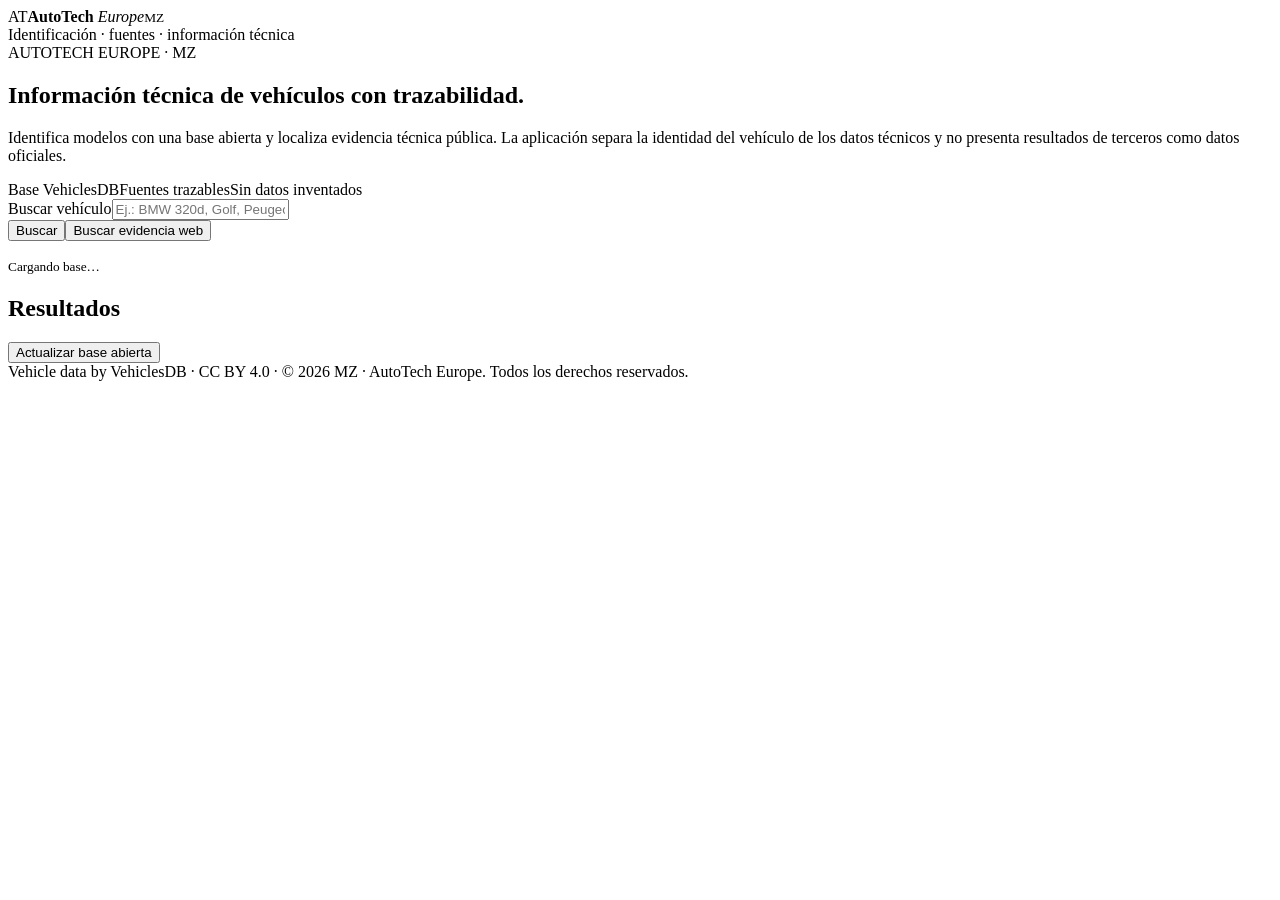
==== index.html @ 531ab594 "Publicar AutoTech Europe beta" ====
<!doctype html>
<html lang="es"><head><meta charset="utf-8"><meta name="viewport" content="width=device-width,initial-scale=1"><title>AutoTech Europe</title><link rel="stylesheet" href="/static/styles.css"></head>
<body><header><div class="brand"><span class="logo">AT</span><strong>AutoTech</strong> <em>Europe</em><small>MZ</small></div><div class="tag">Identificación · fuentes · información técnica</div></header>
<main><section class="hero"><div><div class="eyebrow">AUTOTECH EUROPE · MZ</div><h1>Información técnica de vehículos con trazabilidad.</h1><p>Identifica modelos con una base abierta y localiza evidencia técnica pública. La aplicación separa la identidad del vehículo de los datos técnicos y no presenta resultados de terceros como datos oficiales.</p><div class="pills"><span>Base VehiclesDB</span><span>Fuentes trazables</span><span>Sin datos inventados</span></div></div>
<div class="card"><label>Buscar vehículo</label><input id="q" placeholder="Ej.: BMW 320d, Golf, Peugeot 308"><div class="actions"><button id="find">Buscar</button><button id="internet" class="secondary">Buscar evidencia web</button></div><p id="status"></p><small id="dbinfo">Cargando base…</small></div></section>
<section class="toolbar"><h2>Resultados</h2><button id="refresh" class="secondary">Actualizar base abierta</button></section><section id="results" class="results"></section><section id="detail" class="card hidden"></section><section id="webresults" class="card hidden"></section>
<footer>Vehicle data by VehiclesDB · CC BY 4.0 · © 2026 MZ · AutoTech Europe. Todos los derechos reservados.</footer></main><script src="/static/app.js"></script></body></html>
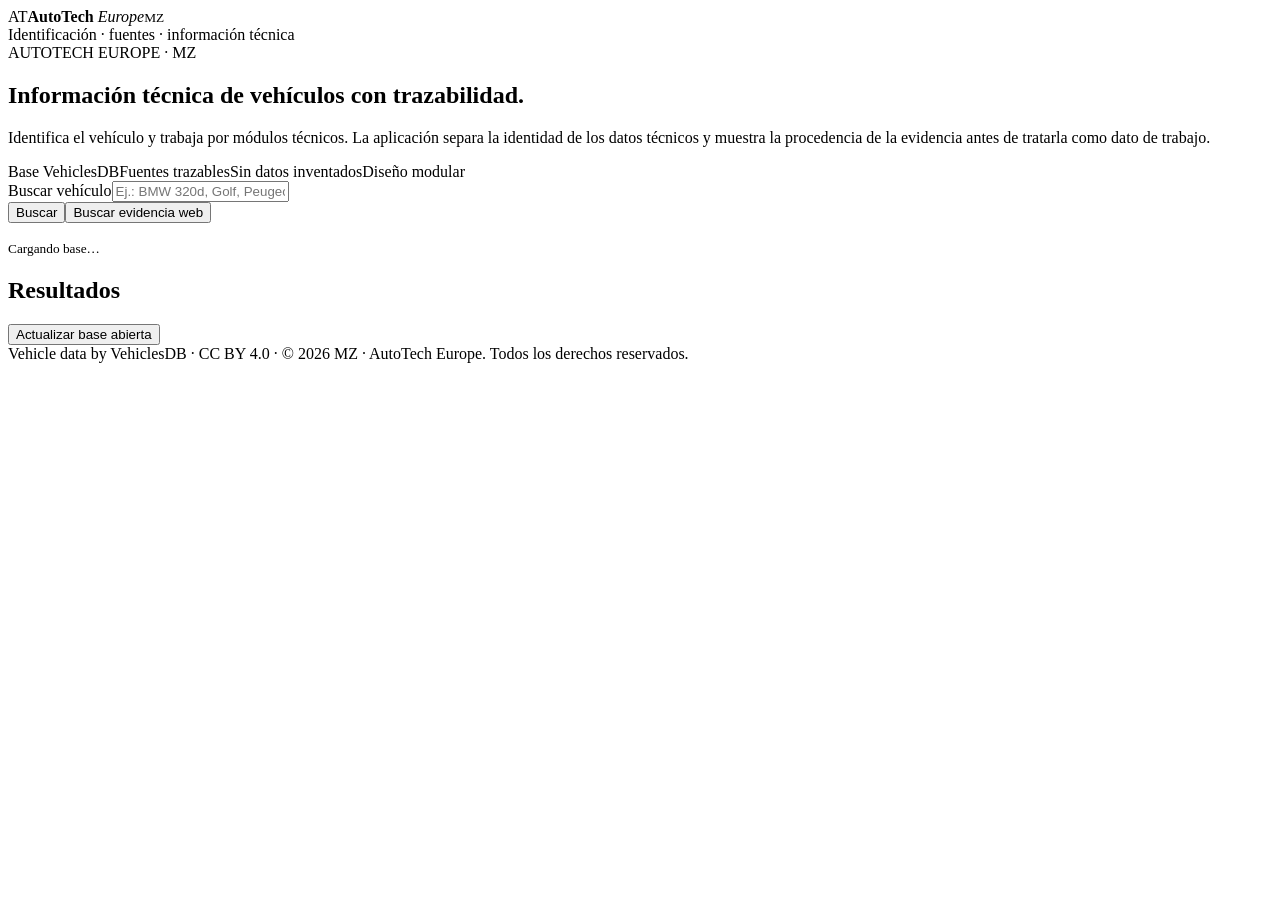
==== commit 457badc9: "Añadir estructura modular de ficha técnica" ====
--- a/index.html
+++ b/index.html
@@ -1,7 +1,7 @@
 <!doctype html>
 <html lang="es"><head><meta charset="utf-8"><meta name="viewport" content="width=device-width,initial-scale=1"><title>AutoTech Europe</title><link rel="stylesheet" href="/static/styles.css"></head>
 <body><header><div class="brand"><span class="logo">AT</span><strong>AutoTech</strong> <em>Europe</em><small>MZ</small></div><div class="tag">Identificación · fuentes · información técnica</div></header>
-<main><section class="hero"><div><div class="eyebrow">AUTOTECH EUROPE · MZ</div><h1>Información técnica de vehículos con trazabilidad.</h1><p>Identifica modelos con una base abierta y localiza evidencia técnica pública. La aplicación separa la identidad del vehículo de los datos técnicos y no presenta resultados de terceros como datos oficiales.</p><div class="pills"><span>Base VehiclesDB</span><span>Fuentes trazables</span><span>Sin datos inventados</span></div></div>
-<div class="card"><label>Buscar vehículo</label><input id="q" placeholder="Ej.: BMW 320d, Golf, Peugeot 308"><div class="actions"><button id="find">Buscar</button><button id="internet" class="secondary">Buscar evidencia web</button></div><p id="status"></p><small id="dbinfo">Cargando base…</small></div></section>
+<main><section class="hero"><div><div class="eyebrow">AUTOTECH EUROPE · MZ</div><h1>Información técnica de vehículos con trazabilidad.</h1><p>Identifica el vehículo y trabaja por módulos técnicos. La aplicación separa la identidad de los datos técnicos y muestra la procedencia de la evidencia antes de tratarla como dato de trabajo.</p><div class="pills"><span>Base VehiclesDB</span><span>Fuentes trazables</span><span>Sin datos inventados</span><span>Diseño modular</span></div></div>
+<div class="card"><label>Buscar vehículo</label><input id="q" placeholder="Ej.: BMW 320d, Golf, Peugeot 308, código motor"><div class="actions"><button id="find">Buscar</button><button id="internet" class="secondary">Buscar evidencia web</button></div><p id="status"></p><small id="dbinfo">Cargando base…</small></div></section>
 <section class="toolbar"><h2>Resultados</h2><button id="refresh" class="secondary">Actualizar base abierta</button></section><section id="results" class="results"></section><section id="detail" class="card hidden"></section><section id="webresults" class="card hidden"></section>
 <footer>Vehicle data by VehiclesDB · CC BY 4.0 · © 2026 MZ · AutoTech Europe. Todos los derechos reservados.</footer></main><script src="/static/app.js"></script></body></html>
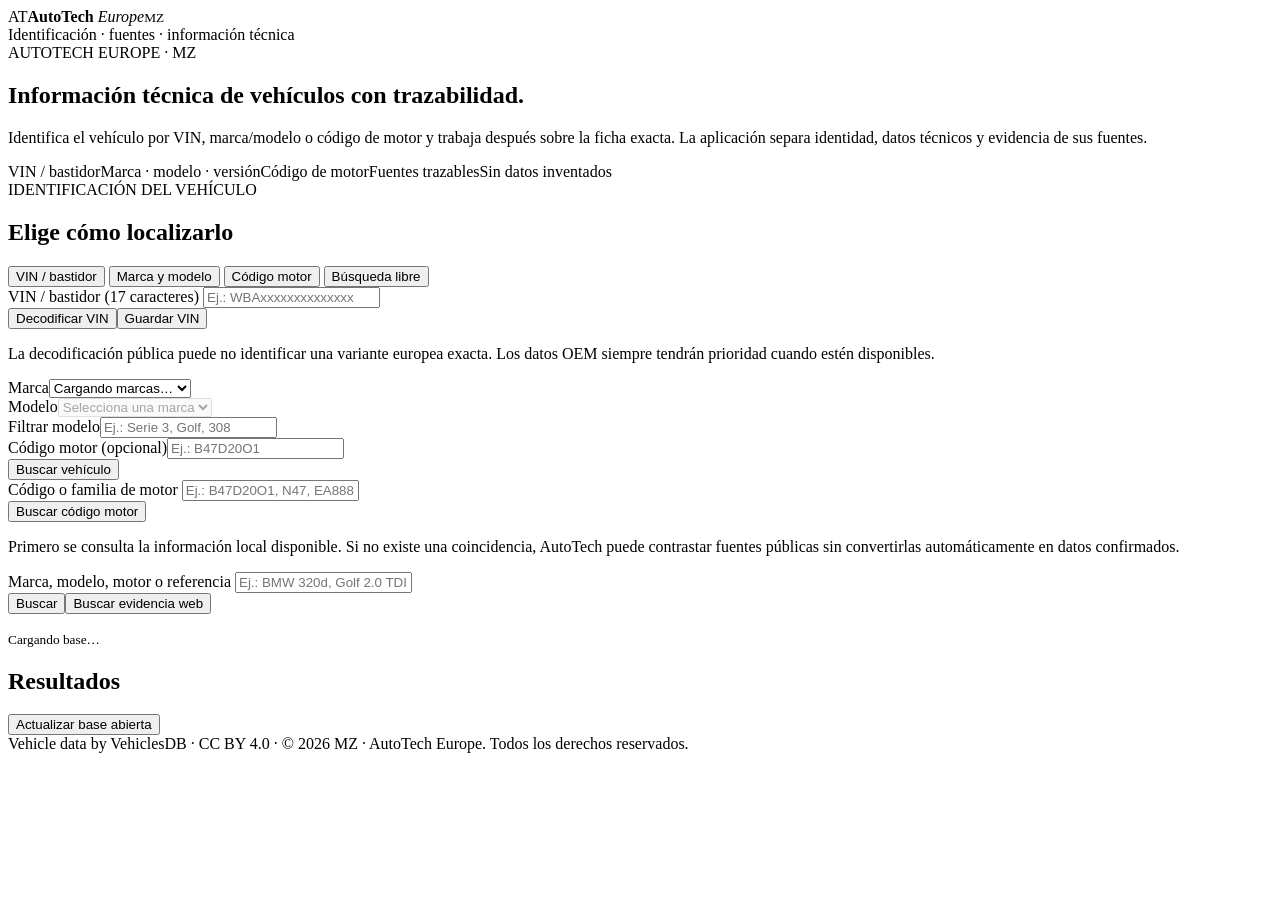
==== commit 6a1060e0: "Crear panel profesional de identificacion" ====
--- a/index.html
+++ b/index.html
@@ -1,7 +1,62 @@
 <!doctype html>
-<html lang="es"><head><meta charset="utf-8"><meta name="viewport" content="width=device-width,initial-scale=1"><title>AutoTech Europe</title><link rel="stylesheet" href="/static/styles.css"></head>
-<body><header><div class="brand"><span class="logo">AT</span><strong>AutoTech</strong> <em>Europe</em><small>MZ</small></div><div class="tag">Identificación · fuentes · información técnica</div></header>
-<main><section class="hero"><div><div class="eyebrow">AUTOTECH EUROPE · MZ</div><h1>Información técnica de vehículos con trazabilidad.</h1><p>Identifica el vehículo y trabaja por módulos técnicos. La aplicación separa la identidad de los datos técnicos y muestra la procedencia de la evidencia antes de tratarla como dato de trabajo.</p><div class="pills"><span>Base VehiclesDB</span><span>Fuentes trazables</span><span>Sin datos inventados</span><span>Diseño modular</span></div></div>
-<div class="card"><label>Buscar vehículo</label><input id="q" placeholder="Ej.: BMW 320d, Golf, Peugeot 308, código motor"><div class="actions"><button id="find">Buscar</button><button id="internet" class="secondary">Buscar evidencia web</button></div><p id="status"></p><small id="dbinfo">Cargando base…</small></div></section>
-<section class="toolbar"><h2>Resultados</h2><button id="refresh" class="secondary">Actualizar base abierta</button></section><section id="results" class="results"></section><section id="detail" class="card hidden"></section><section id="webresults" class="card hidden"></section>
-<footer>Vehicle data by VehiclesDB · CC BY 4.0 · © 2026 MZ · AutoTech Europe. Todos los derechos reservados.</footer></main><script src="/static/app.js"></script></body></html>+<html lang="es">
+<head><meta charset="utf-8"><meta name="viewport" content="width=device-width,initial-scale=1"><title>AutoTech Europe</title><link rel="stylesheet" href="/static/styles.css?v=20260924"></head>
+<body>
+<header><div class="brand"><span class="logo">AT</span><strong>AutoTech</strong> <em>Europe</em><small>MZ</small></div><div class="tag">Identificación · fuentes · información técnica</div></header>
+<main>
+<section class="hero">
+  <div>
+    <div class="eyebrow">AUTOTECH EUROPE · MZ</div>
+    <h1>Información técnica de vehículos con trazabilidad.</h1>
+    <p>Identifica el vehículo por VIN, marca/modelo o código de motor y trabaja después sobre la ficha exacta. La aplicación separa identidad, datos técnicos y evidencia de sus fuentes.</p>
+    <div class="pills"><span>VIN / bastidor</span><span>Marca · modelo · versión</span><span>Código de motor</span><span>Fuentes trazables</span><span>Sin datos inventados</span></div>
+  </div>
+  <div class="card identification-card">
+    <div class="eyebrow">IDENTIFICACIÓN DEL VEHÍCULO</div>
+    <h2>Elige cómo localizarlo</h2>
+    <div class="id-tabs">
+      <button class="id-tab active" data-idtab="vin">VIN / bastidor</button>
+      <button class="id-tab" data-idtab="catalog">Marca y modelo</button>
+      <button class="id-tab" data-idtab="engine">Código motor</button>
+      <button class="id-tab" data-idtab="free">Búsqueda libre</button>
+    </div>
+    <section class="id-panel" data-panel="vin">
+      <label for="vinHome">VIN / bastidor (17 caracteres)</label>
+      <input id="vinHome" maxlength="17" autocomplete="off" placeholder="Ej.: WBAxxxxxxxxxxxxxx">
+      <div class="actions"><button id="decodeVin">Decodificar VIN</button><button id="saveHomeVin" class="secondary">Guardar VIN</button></div>
+      <p class="small">La decodificación pública puede no identificar una variante europea exacta. Los datos OEM siempre tendrán prioridad cuando estén disponibles.</p>
+    </section>
+    <section class="id-panel hidden" data-panel="catalog">
+      <div class="form-grid">
+        <div><label for="makeSelect">Marca</label><select id="makeSelect"><option value="">Cargando marcas…</option></select></div>
+        <div><label for="modelSelect">Modelo</label><select id="modelSelect" disabled><option value="">Selecciona una marca</option></select></div>
+      </div>
+      <div class="form-grid">
+        <div><label for="modelFilter">Filtrar modelo</label><input id="modelFilter" placeholder="Ej.: Serie 3, Golf, 308"></div>
+        <div><label for="catalogEngine">Código motor (opcional)</label><input id="catalogEngine" placeholder="Ej.: B47D20O1"></div>
+      </div>
+      <div class="actions"><button id="searchCatalog">Buscar vehículo</button></div>
+    </section>
+    <section class="id-panel hidden" data-panel="engine">
+      <label for="engineHome">Código o familia de motor</label>
+      <input id="engineHome" placeholder="Ej.: B47D20O1, N47, EA888">
+      <div class="actions"><button id="searchEngine">Buscar código motor</button></div>
+      <p class="small">Primero se consulta la información local disponible. Si no existe una coincidencia, AutoTech puede contrastar fuentes públicas sin convertirlas automáticamente en datos confirmados.</p>
+    </section>
+    <section class="id-panel hidden" data-panel="free">
+      <label for="q">Marca, modelo, motor o referencia</label>
+      <input id="q" placeholder="Ej.: BMW 320d, Golf 2.0 TDI, B47D20O1">
+      <div class="actions"><button id="find">Buscar</button><button id="internet" class="secondary">Buscar evidencia web</button></div>
+    </section>
+    <p id="status"></p><small id="dbinfo">Cargando base…</small>
+  </div>
+</section>
+<section id="vinDecode" class="card hidden"></section>
+<section class="toolbar"><h2>Resultados</h2><button id="refresh" class="secondary">Actualizar base abierta</button></section>
+<section id="results" class="results"></section>
+<section id="detail" class="card hidden"></section>
+<section id="webresults" class="card hidden"></section>
+<footer>Vehicle data by VehiclesDB · CC BY 4.0 · © 2026 MZ · AutoTech Europe. Todos los derechos reservados.</footer>
+</main>
+<script src="/static/app.js?v=20260924-id1"></script>
+</body></html>
